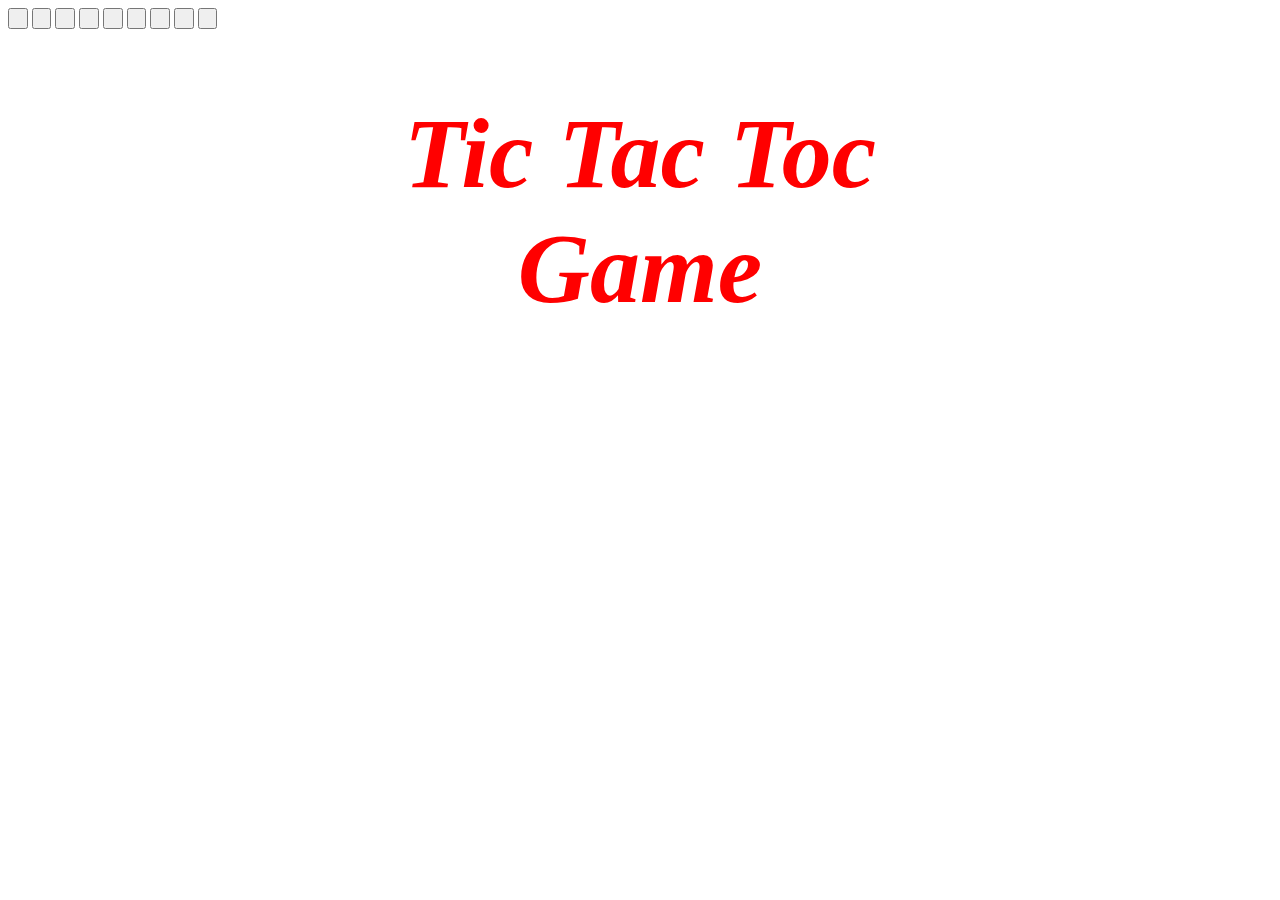
==== index.html @ 2ebd4091 "Create index.html" ====
<!doctype html>
<html>
 <head>
  
  </head> 
 <body style="align: center;"> 
  <input id="1" type="button" value=" " class="b" onclick="fun(1)"> 
  <input id="2" type="button" value=" " class="b" onclick="fun(2)"> 
  <input id="3" type="button" value=" " class="b" onclick="fun(3)"> 
  <input id="4" type="button" value=" " class="b" onclick="fun(4)"> 
  <input id="5" type="button" value=" " class="b" onclick="fun(5)"> 
  <input id="6" type="button" value=" " class="b" onclick="fun(6)"> 
  <input id="7" type="button" value=" " class="b" onclick="fun(7)"> 
  <input id="8" type="button" value=" " class="b" onclick="fun(8)"> 
  <input id="9" type="button" value=" " class="b" onclick="fun(9)"> 
  <h1 style="color:red;font-Size:100px;text-align: center;"><i><b>Tic Tac Toc <br>Game</b></i></h1>
 
 
 </body>
</html>
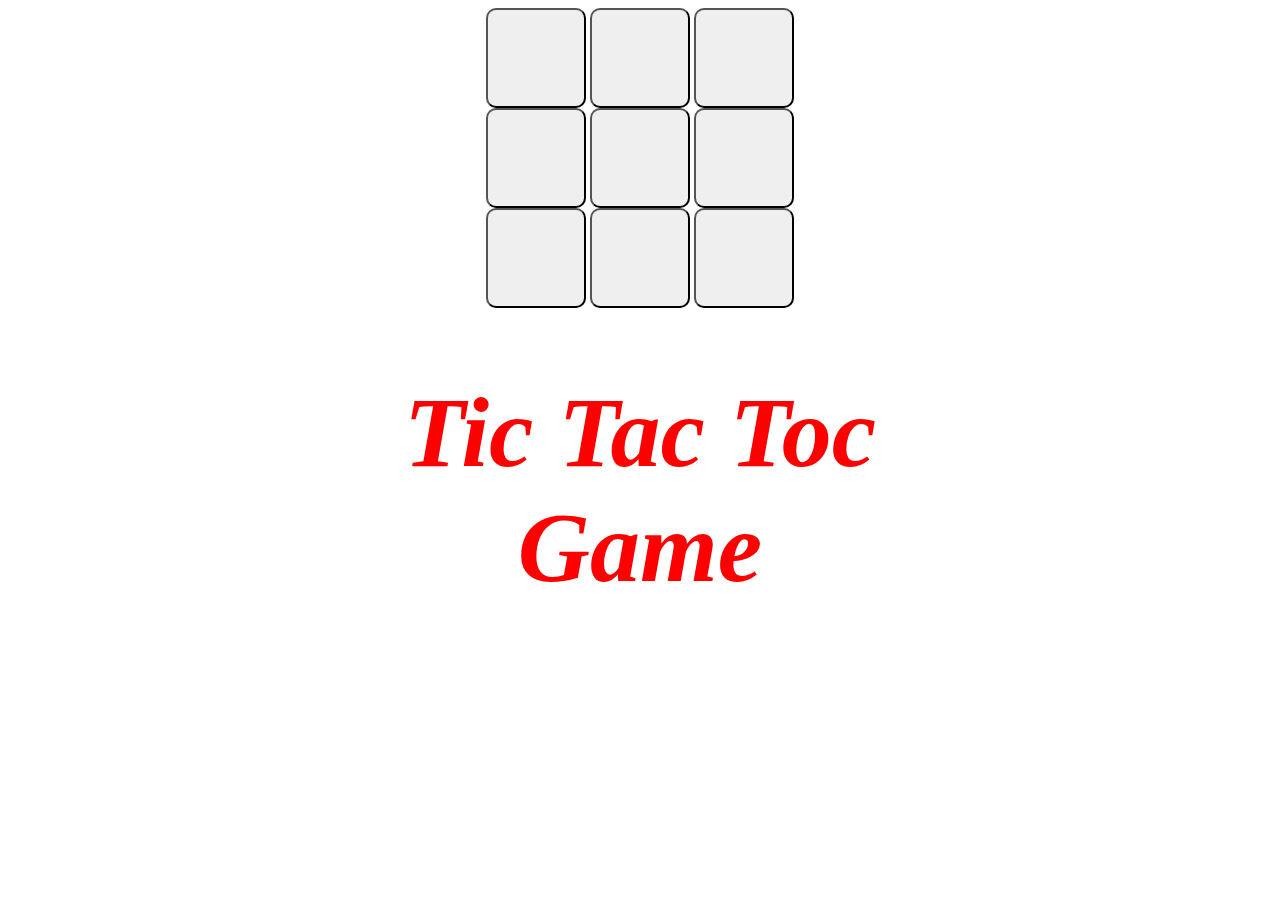
==== commit e631a3d7: "first-commit" ====
--- a/index.html
+++ b/index.html
@@ -1,15 +1,16 @@
 <!doctype html>
 <html>
  <head>
-  
+  <script src="./Tic-tac-toe.js"></script>
+  <link rel="stylesheet" href="./Tic-tac-toe.css">
   </head> 
- <body style="align: center;"> 
+ <body style="text-align: center;"> 
   <input id="1" type="button" value=" " class="b" onclick="fun(1)"> 
   <input id="2" type="button" value=" " class="b" onclick="fun(2)"> 
-  <input id="3" type="button" value=" " class="b" onclick="fun(3)"> 
+  <input id="3" type="button" value=" " class="b" onclick="fun(3)"> <br>
   <input id="4" type="button" value=" " class="b" onclick="fun(4)"> 
   <input id="5" type="button" value=" " class="b" onclick="fun(5)"> 
-  <input id="6" type="button" value=" " class="b" onclick="fun(6)"> 
+  <input id="6" type="button" value=" " class="b" onclick="fun(6)"> <br>
   <input id="7" type="button" value=" " class="b" onclick="fun(7)"> 
   <input id="8" type="button" value=" " class="b" onclick="fun(8)"> 
   <input id="9" type="button" value=" " class="b" onclick="fun(9)"> 
--- a/Tic-tac-toe.css
+++ b/Tic-tac-toe.css
@@ -0,0 +1,9 @@
+.b {
+  width : 100px;
+  height : 100px;
+  
+  color: red;
+  font-Size :50px;
+  border-radius: 10px;
+  
+}
